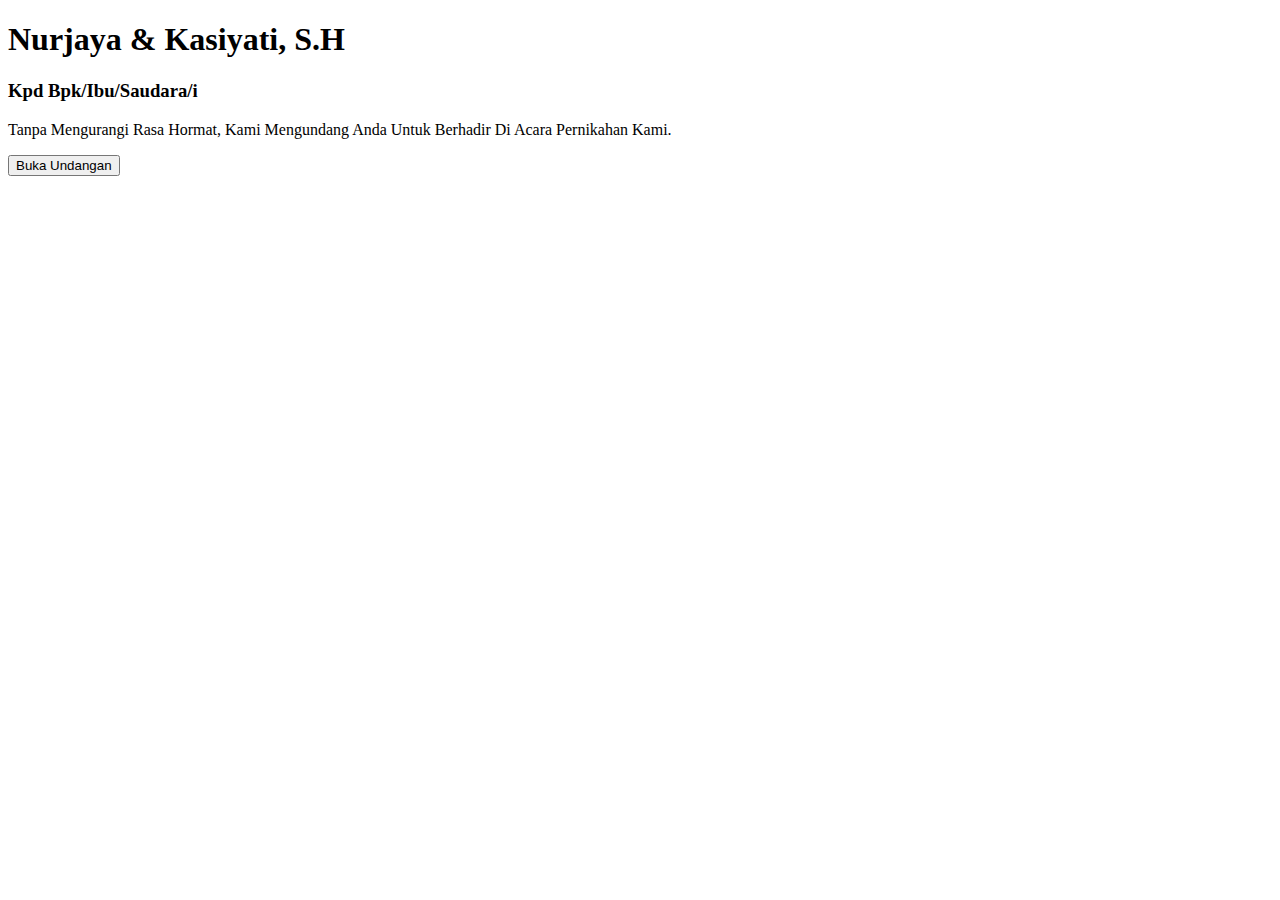
==== index.html @ 3d2202ce "commit" ====
<!DOCTYPE html>
<html lang="en">
<head>
    <meta charset="UTF-8">
    <link rel="stylesheet" href="/styles/style1.css" />
    <link rel="shortcut icon" href="/assets/nk_icon.jpg" type="image/x-icon" />
    <link rel="stylesheet" href="https://fonts.googleapis.com/icon?family=Material+Icons">
    <meta
      name="description"
      content="Akad Nikah Nurjaya & Kasiyati yang akan dilaksanakan pada hari Selasa 19 Juli 2022 - Gresik"
    />
    <meta http-equiv="X-UA-Compatible" content="IE=edge">
    <meta name="viewport" content="width=device-width, initial-scale=1.0">
    <title>Undangan Irawan & Iit Weddings</title>
</head>
<body>

    <main class="home">
      <div class="names">
        <div class="name">
          <h1 class="home_title_2">Nurjaya & Kasiyati, S.H</h1>
          <h3 class="home_title_3">Kpd Bpk/Ibu/Saudara/i</h3>
          <p class="home_title">Tanpa Mengurangi Rasa Hormat, Kami Mengundang Anda Untuk Berhadir Di Acara Pernikahan Kami.</p>

          <a href="./pages/open.html" class="btn_home">
            <button class="btn_open_ivt" type="submit" >Buka Undangan</button>
          </a>
        </div>
      </div>

    </main>
    
    <script src="/js/main.js"></script>
    <script src="/js/comments.js"></script>
</body>
</html>
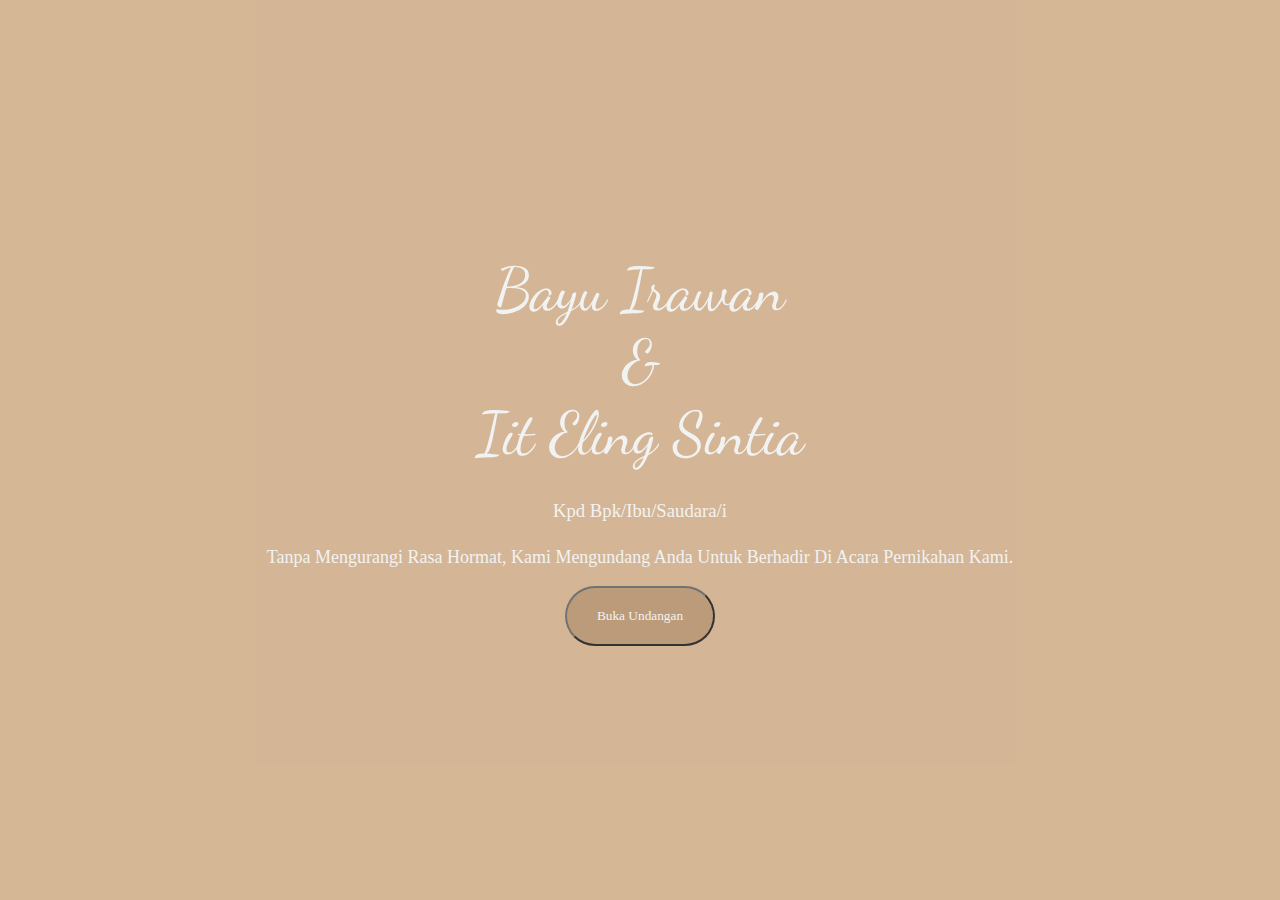
==== commit 4f557def: "new" ====
--- a/index.html
+++ b/index.html
@@ -2,7 +2,7 @@
 <html lang="en">
 <head>
     <meta charset="UTF-8">
-    <link rel="stylesheet" href="/styles/style1.css" />
+    <link rel="stylesheet" href="/styles/styles1.css" />
     <link rel="shortcut icon" href="/assets/nk_icon.jpg" type="image/x-icon" />
     <link rel="stylesheet" href="https://fonts.googleapis.com/icon?family=Material+Icons">
     <meta
@@ -18,7 +18,7 @@
     <main class="home">
       <div class="names">
         <div class="name">
-          <h1 class="home_title_2">Nurjaya & Kasiyati, S.H</h1>
+          <h1 class="home_title_2">Bayu Irawan <br> & <br> Iit Eling Sintia</h1>
           <h3 class="home_title_3">Kpd Bpk/Ibu/Saudara/i</h3>
           <p class="home_title">Tanpa Mengurangi Rasa Hormat, Kami Mengundang Anda Untuk Berhadir Di Acara Pernikahan Kami.</p>
 
--- a/styles/styles1.css
+++ b/styles/styles1.css
@@ -0,0 +1,126 @@
+@import url("https://fonts.googleapis.com/css2?family=Dancing+Script:wght@500&display=swap");
+
+html {
+  scroll-behavior: smooth;
+}
+
+* {
+  box-sizing: border-box;
+}
+
+body {
+  padding: 0;
+  margin: 0;
+  overflow-x: hidden;
+  width: 100vw;
+  height: 100vh;
+  background-color: rgb(202, 207, 204);
+  font-family: "Trebuchet MS", "Lucida Sans Unicode", "Lucida Grande",
+  "Lucida Sans", Arial, sans-serif;
+  background-image: url("https://previews.123rf.com/images/kotkoa/kotkoa1902/kotkoa190200093/125449303-the-marriage-invitation-seamless-pattern-awesome-wedding-invitation-template-gray-sakura-isolated-ov.jpg")
+
+}
+
+h1,
+h2,
+h3,
+h4 {
+  padding: 0;
+  margin: 0;
+}
+
+/*-------------------------------------------
+				Depan
+  ------------------------------------------- */
+  
+  .home {
+    background-color: #D8AD83;
+    opacity: 0.75;
+    position: relative;
+    width: 100%;
+    height: 100%;
+    z-index: 1;
+    margin : 0px 0px 80px 0px
+  }
+
+  .name {
+    width: 100vw;
+    height: auto;
+    min-height: 100vh;
+    display: flex;
+    flex-direction: column;
+    justify-content: center;
+    align-items: center;
+    padding: 20px;
+    z-index: 2;
+  }
+  
+  .home_title {
+    color: white;
+    font-size: 18px;
+    text-align: center;
+    font-weight: 200;
+    text-align: center;
+    margin-top: 25px;
+    font-family: "Lato ", cursive;
+    z-index: 2;
+  
+  }
+  
+  .home_title_2 {
+    font-family: "Dancing Script", sans-serif;
+    font-size: 60px;
+    font-weight: 250;
+    color: white;
+    animation-name: title_2;
+    animation-duration: 2s;
+    animation-timing-function: ease-in;
+    animation-fill-mode: forwards;
+    text-align: center;
+    z-index: 2;
+  }
+
+  .home_title_3 {
+    font-weight: 200;
+    color: white;
+    font-family: "Lato", cursive;
+    margin-top: 30px;
+    z-index: 2;
+
+  }
+  
+  .main_home_image {
+    width: 250px;
+    height: 250px;
+    object-fit: cover;
+    margin-top: 40px;
+    box-shadow: 4px 5px 7px rgba(0, 0, 0, 0.3);
+    animation-name: main_home_image;
+    animation-duration: 1s;
+    animation-timing-function: ease-in-out;
+    animation-delay: 500ms;
+    animation-fill-mode: forwards;
+    opacity: 0;
+    z-index: 2;
+
+  }
+  
+  .btn_home {
+    color: white;
+    border-width: 3px 3px 3px 3px;
+    border-color: #D8AD83;
+    z-index: 2;
+
+  }
+
+  .btn_open_ivt {
+    font-family: "Lato", cursive;
+    color: white;
+    background-color: #B78A5F;
+    background-repeat: no-repeat;
+    border-radius: 40px 40px 40px 40px;
+    padding: 20px 30px 20px 30px;
+    z-index: 2;
+
+  }
+ 
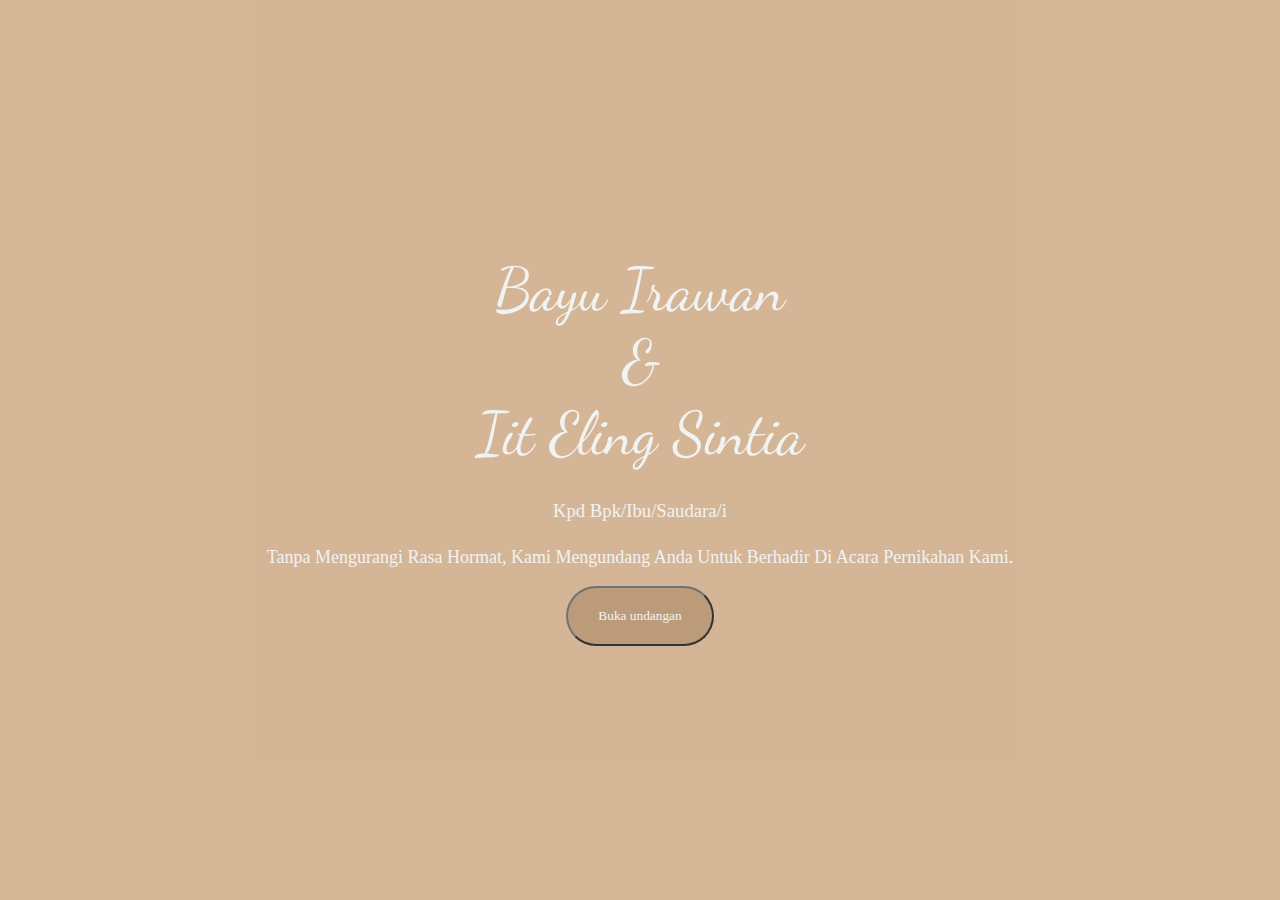
==== commit b74d6cb5: "new" ====
--- a/index.html
+++ b/index.html
@@ -7,7 +7,7 @@
     <link rel="stylesheet" href="https://fonts.googleapis.com/icon?family=Material+Icons">
     <meta
       name="description"
-      content="Akad Nikah Nurjaya & Kasiyati yang akan dilaksanakan pada hari Selasa 19 Juli 2022 - Gresik"
+      content="Akad Nikah Irawan & Iit yang akan dilaksanakan pada hari Minggu 25 September 2022"
     />
     <meta http-equiv="X-UA-Compatible" content="IE=edge">
     <meta name="viewport" content="width=device-width, initial-scale=1.0">
@@ -23,7 +23,7 @@
           <p class="home_title">Tanpa Mengurangi Rasa Hormat, Kami Mengundang Anda Untuk Berhadir Di Acara Pernikahan Kami.</p>
 
           <a href="./pages/open.html" class="btn_home">
-            <button class="btn_open_ivt" type="submit" >Buka Undangan</button>
+            <button class="btn_open_ivt" type="submit" >Buka undangan</button>
           </a>
         </div>
       </div>
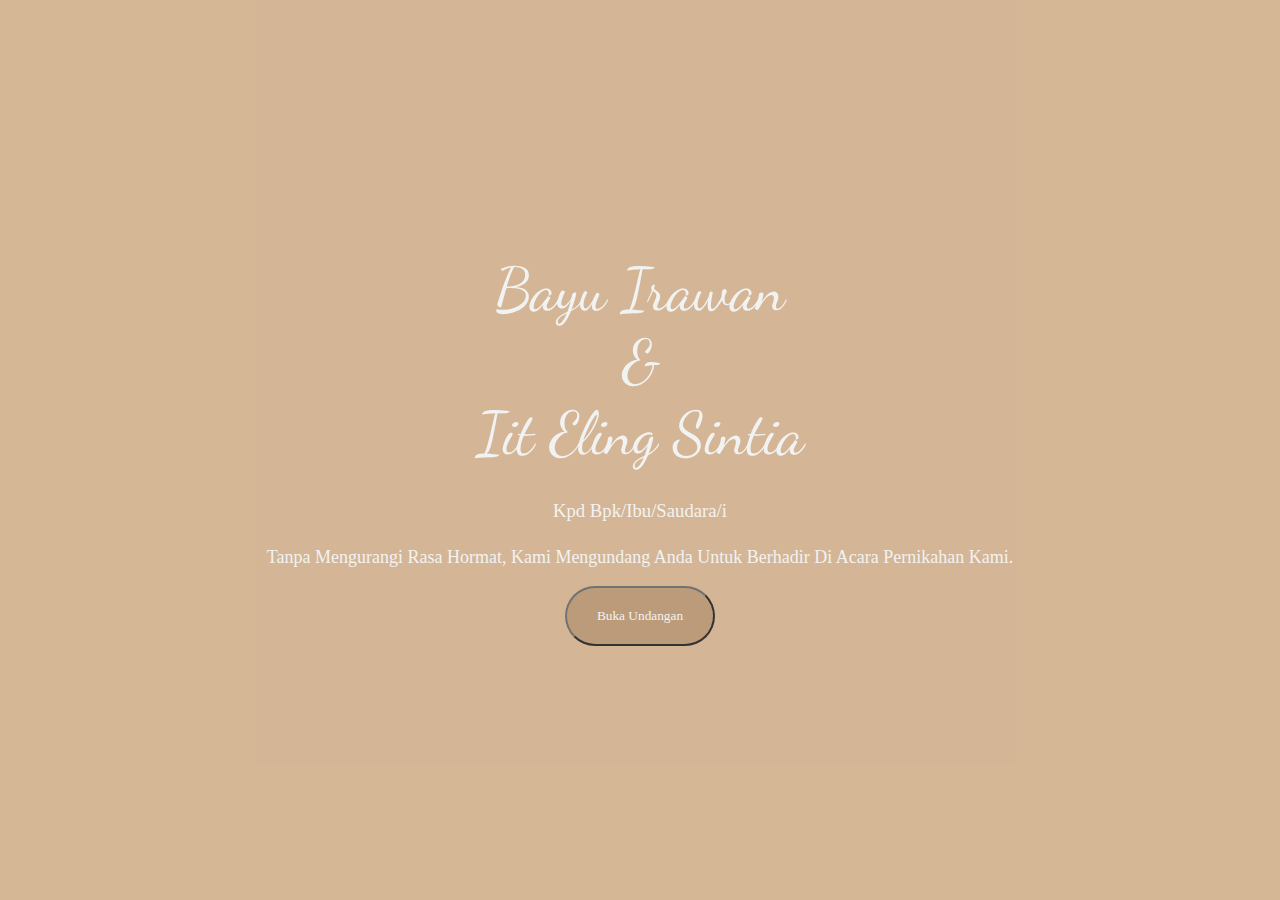
==== commit 641101cc: "new nich" ====
--- a/index.html
+++ b/index.html
@@ -5,10 +5,9 @@
     <link rel="stylesheet" href="/styles/styles1.css" />
     <link rel="shortcut icon" href="/assets/nk_icon.jpg" type="image/x-icon" />
     <link rel="stylesheet" href="https://fonts.googleapis.com/icon?family=Material+Icons">
-    <meta
-      name="description"
-      content="Akad Nikah Irawan & Iit yang akan dilaksanakan pada hari Minggu 25 September 2022"
-    />
+    <meta 
+        name="description" 
+        content="Akad Nikah Bayu Irawan & IIt Eling Sintia yang akan dilaksanakan pada hari Minggu, 25 September 2022">
     <meta http-equiv="X-UA-Compatible" content="IE=edge">
     <meta name="viewport" content="width=device-width, initial-scale=1.0">
     <title>Undangan Irawan & Iit Weddings</title>
@@ -23,7 +22,7 @@
           <p class="home_title">Tanpa Mengurangi Rasa Hormat, Kami Mengundang Anda Untuk Berhadir Di Acara Pernikahan Kami.</p>
 
           <a href="./pages/open.html" class="btn_home">
-            <button class="btn_open_ivt" type="submit" >Buka undangan</button>
+            <button class="btn_open_ivt" type="submit" >Buka Undangan</button>
           </a>
         </div>
       </div>
